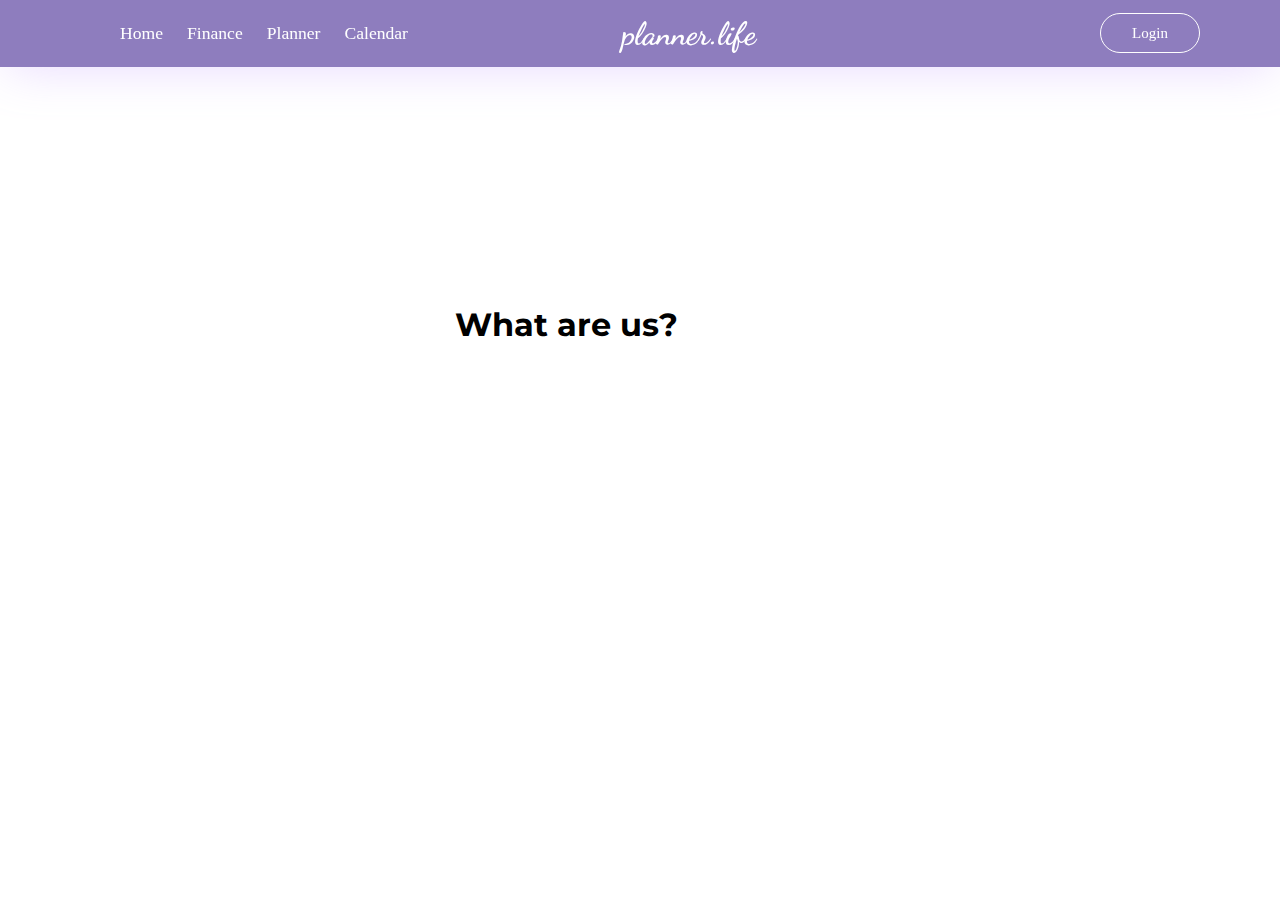
==== index.html @ e1a2a9a5 "first commit" ====
<!DOCTYPE html>
<html lang="pt-BR">
<head>
    <link rel="icon" href="output-onlinepngtools.png" type="image/png">
    <meta charset="UTF-8">
    <meta name="viewport" content="width=device-width, initial-scale=1.0">
    <link rel="stylesheet" href="style/style-index.css">
    <link href='https://unpkg.com/boxicons@2.1.4/css/boxicons.min.css' rel='stylesheet'>
    
</head>
<!-- BD2D87 - fandango / D664BE - orchid / DF99F0 - Plum / B191FF - Tropical INdigo -->
<style> 

    a , button {
        font-family: "Merriweather", serif;
    }

</style>
<body>

    <header>
        <h2 class="Logo"> <img src=""> planner.life </h2> 
        
        <nav class="navigation">
            <a href="index.html">Home</a>
            <a href="#">Finance</a>
            <a href="planner.html">Planner</a>
            <a href="#">Calendar</a>
            <button class="btnLogin-popup" onclick="window.location.href='login.html'">Login</button>
        </nav>
    </header>

    <div class="wrapper">
        <h1>What are us?</h1>
    <div>

</body>
</html>
---- style/style-index.css ----
@import url('https://fonts.googleapis.com/css2?family=DM+Serif+Text:ital@0;1&family=Montserrat:ital,wght@0,100..900;1,100..900&family=Noto+Serif:ital,wght@0,745;1,745&family=Rubik+Mono+One&display=swap');
@import url('https://fonts.googleapis.com/css2?family=Dancing+Script:wght@400..700&display=swap');


* { 
    
    margin: 0;
    padding: 0;
    box-sizing: border-box;
    font-family: "Montserrat", sans-serif;
}

body {
    display: flex;
    justify-content: center;
    align-items: center;
    min-height: 100vh;
    background-size:cover;
    background-position: center;
}

header {
    position: fixed;
    top: 0;
    left: 0;
    width: 100%;
    padding: 23px 100px;
    background:#8E7DBE;
    display: flex;
    justify-content: space-between;
    align-items: center;
    z-index: 99;
    transition: 0.5s;
    box-shadow: 0px 7px 49px -8px rgba(223,203,255,0.79);
    -webkit-box-shadow: 0px 7px 49px -8px rgba(223,203,255,0.79);
    -moz-box-shadow: 0px 7px 49px -8px rgba(223,203,255,0.79);
}

.Logo {
    position: absolute;
    left: 48%;
    font-size: 2em;
    color: rgb(255, 255, 255);
    font-family: "DM Serif Display", serif;
    transition: 0.5s;
    font-family: Dancing Script;
}

.Logo:hover {
    transform: scale(1.1);
}

.navigation a {
    position: relative;
    font-size: 1.1em;
    color: #ffffff;
    text-decoration: none;
    font-weight: 400;
    margin-left: 20px;
}

.navigation a::after {
    content: '';
    position: absolute;
    left: 0;
    bottom: -6px;
    width: 100%;
    height: 2px;
    background: #fff;
    border-radius: 50px;
    transform: scaleX(0);
    transition: transform 0.5s;

}

.navigation a:hover::after {
    transform: scaleX(1);
}

.btnLogin-popup {
    position: absolute;
    right: 80px;
    top: 20%;
    width: 100px;
    height: 40px;
    border-radius: 45px;
    background: transparent;
    border: 1.5px solid rgb(255, 255, 255);
    color: #fff;
    outline: none;
    cursor: pointer;
    font-size: 15px;
    font-weight: 500;
    margin-left: 20px;
    transition: 0.5s;
}

.btnLogin-popup:hover {
    background:rgb(255, 255, 255);
    color: rgb(0, 0, 0);
    border-color: rgb(255, 255, 255); 
    transform: scale(1.1);
    font-weight: bold;
    
}

.wrapper { 
    width: 430px;
    height: 350px;
    background: rgb(255, 255, 255);
    color: black;
    border-radius: 20px;   
    padding: 30px 30px;
    
}
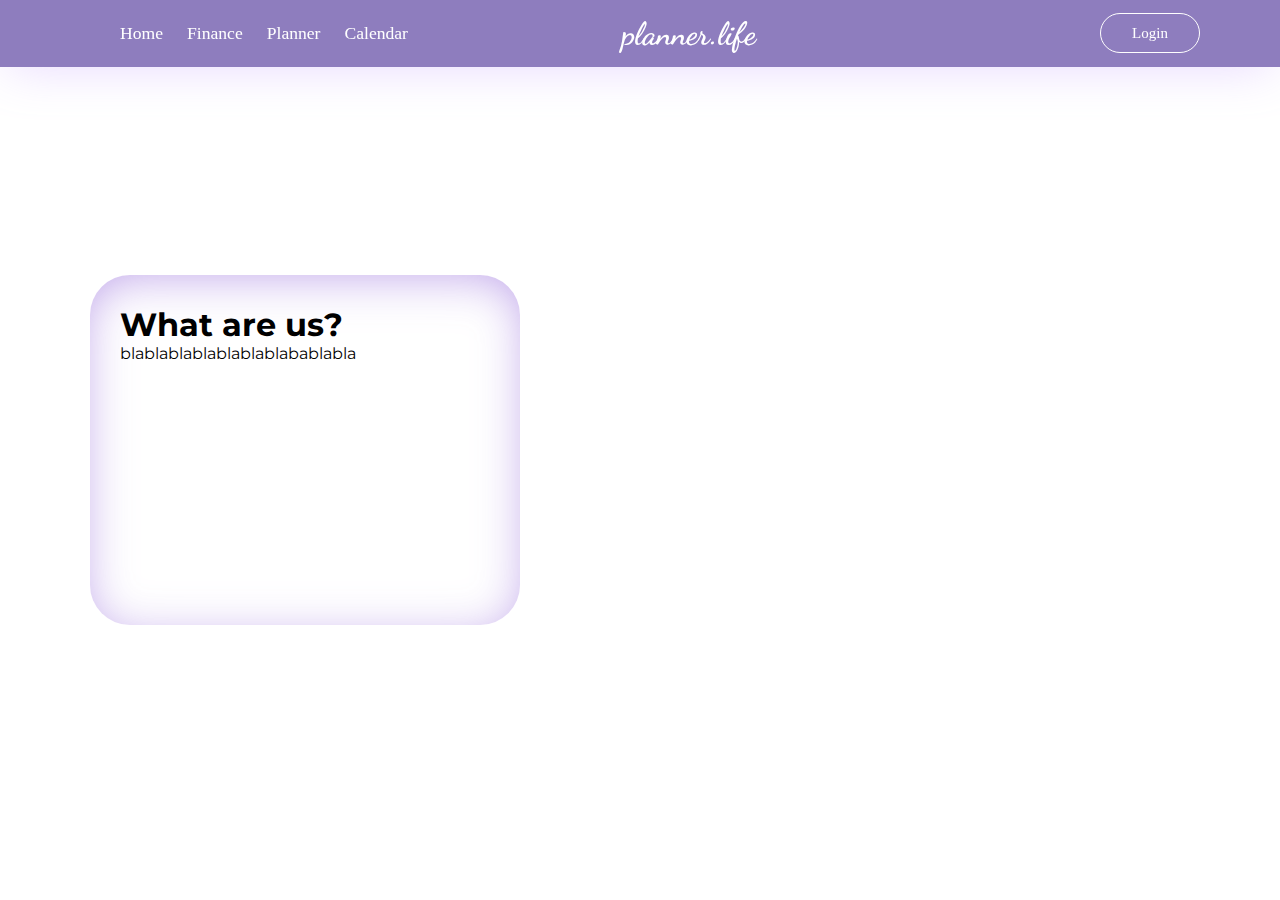
==== commit 77aba48c: "updates" ====
--- a/index.html
+++ b/index.html
@@ -32,6 +32,7 @@
 
     <div class="wrapper">
         <h1>What are us?</h1>
+        <p>blablablablablablablabablabla</p>
     <div>
 
 </body>
--- a/style/style-index.css
+++ b/style/style-index.css
@@ -105,11 +105,21 @@
 }
 
 .wrapper { 
+    position: absolute;
+    left: 90px;
     width: 430px;
     height: 350px;
     background: rgb(255, 255, 255);
     color: black;
-    border-radius: 20px;   
+    border-radius: 40px;   
     padding: 30px 30px;
-    
+    box-shadow: 0px 7px 49px -8px rgba(223,203,255,0.79);
+    -webkit-box-shadow: 0px 7px 49px -8px rgba(169, 133, 226, 0.79) inset;
+    -moz-box-shadow: 0px 7px 49px -8px rgba(223,203,255,0.79);
+    transition: 0.5s;
+}
+
+.wrapper:hover {
+    transform: scale(1.1);
+    position: absolute;
 }